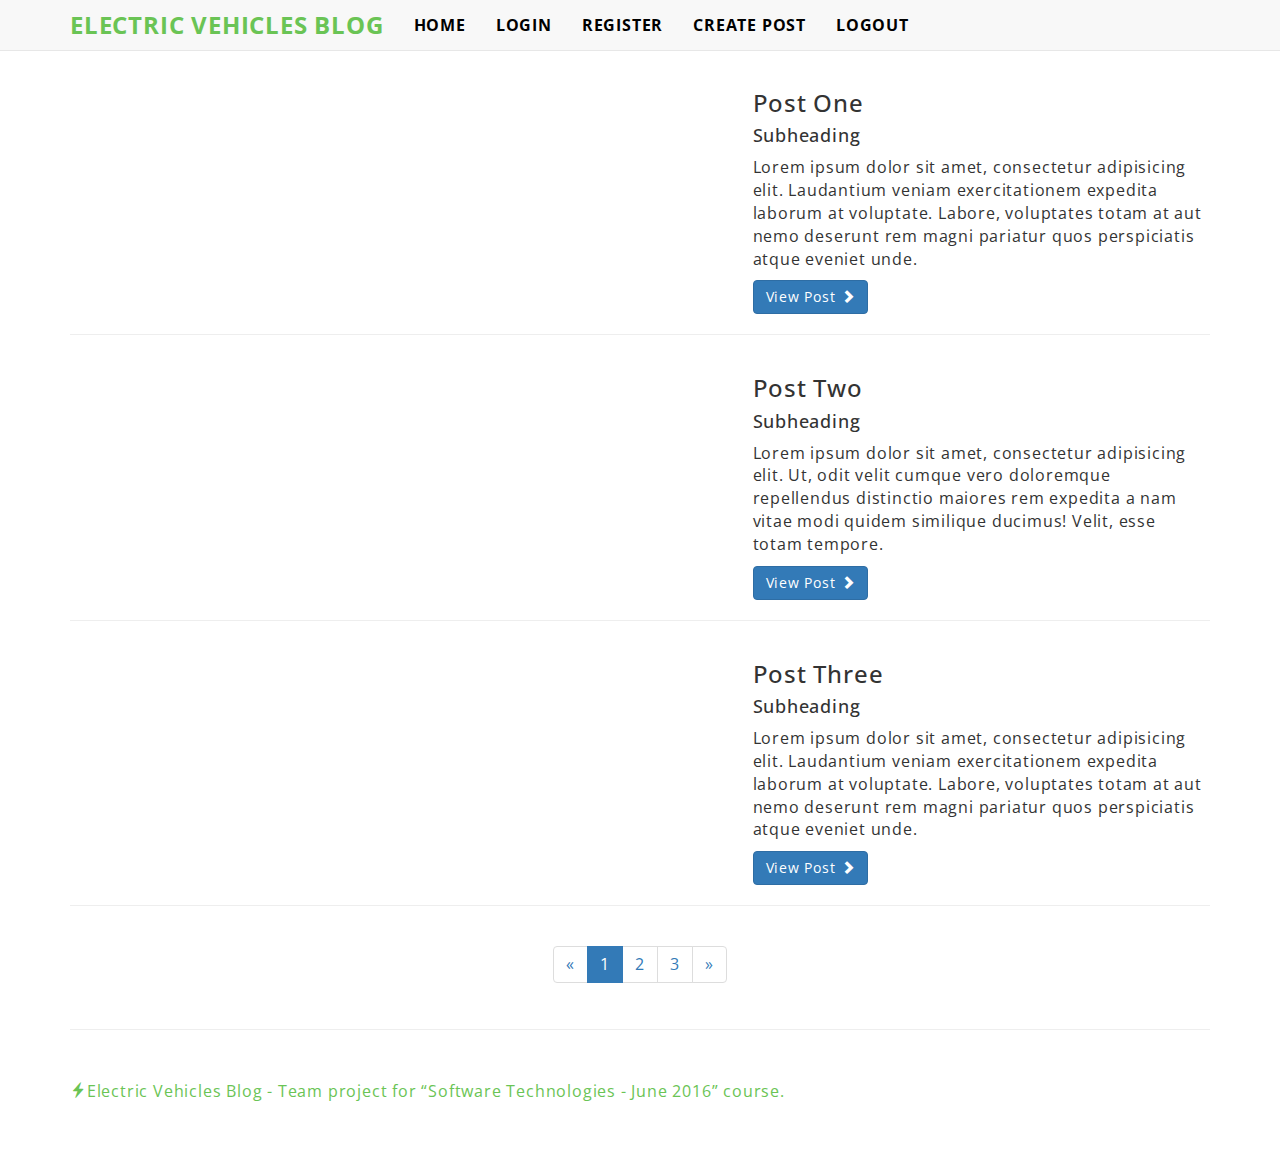
==== index_v2.html @ e5454a8d "version-1-raw-design-concept" ====
<!DOCTYPE html>
<html lang="en">

<head>
    <meta charset="UTF-8">
    <meta name="viewport" content="width=device-width, initial-scale=1.0">
    <meta http-equiv="X-UA-Compatible" content="ie=edge">
    <link rel="stylesheet" href="styles/bootstrap.min.css">
    <link rel="stylesheet" href="styles/style-sass.css">
    <link href="https://fonts.googleapis.com/css?family=Open+Sans" rel="stylesheet">
    <title>Electric Vehicles Blog</title>
</head>

<body>
    <!--Navigation bar-->
    <nav class="navbar navbar-default navbar-fixed-top">
        <div class="container">
            <!-- Brand and toggle get grouped for better mobile display -->
            <div class="navbar-header">
                <button type="button" class="navbar-toggle" data-toggle="collapse" data-target="#bs-example-navbar-collapse-1" aria-expanded="false">
                    <span class="sr-only">Toggle navigation</span>
                    <span class="icon-bar"></span>
                    <span class="icon-bar"></span>
                    <span class="icon-bar"></span>
                </button>
                <a class="navbar-brand" href="#">Electric vehicles blog</a>
            </div>

            <!-- Collect the nav links, forms, and other content for toggling -->
            <div class="collapse navbar-collapse" id="bs-example-navbar-collapse-1">
                <ul class="nav navbar-nav">
                    <li><a href="#">Home</a></li>
                    <li><a href="#">Login</a></li>
                    <li><a href="#">Register</a></li>
                    <li><a href="#">Create Post</a></li>
                    <li><a href="#">Logout</a></li>
                </ul>
            </div>
            <!-- /.navbar-collapse -->
        </div>
        <!-- /.container-fluid -->
    </nav>

    <!-- Page Content -->
    <div class="container">
        <!-- Post One -->
        <div class="row">
            <div class="col-md-7">
                <a href="#">
                    <img class="img-responsive" src="http://placehold.it/700x300" alt="">
                </a>
            </div>
            <div class="col-md-5">
                <h3>Post One</h3>
                <h4>Subheading</h4>
                <p>Lorem ipsum dolor sit amet, consectetur adipisicing elit. Laudantium veniam exercitationem expedita laborum at voluptate. Labore, voluptates totam at aut nemo deserunt rem magni pariatur quos perspiciatis atque eveniet unde.</p>
                <a class="btn btn-primary" href="#">View Post <span class="glyphicon glyphicon-chevron-right"></span></a>
            </div>
        </div>
        <!-- /.row -->

        <hr>

        <!-- Post Two -->
        <div class="row">
            <div class="col-md-7">
                <a href="#">
                    <img class="img-responsive" src="http://placehold.it/700x300" alt="">
                </a>
            </div>
            <div class="col-md-5">
                <h3>Post Two</h3>
                <h4>Subheading</h4>
                <p>Lorem ipsum dolor sit amet, consectetur adipisicing elit. Ut, odit velit cumque vero doloremque repellendus distinctio maiores rem expedita a nam vitae modi quidem similique ducimus! Velit, esse totam tempore.</p>
                <a class="btn btn-primary" href="#">View Post <span class="glyphicon glyphicon-chevron-right"></span></a>
            </div>
        </div>
        <!-- /.row -->
        <hr>
        <!-- Post Three -->
        <div class="row">
            <div class="col-md-7">
                <a href="#">
                    <img class="img-responsive" src="http://placehold.it/700x300" alt="">
                </a>
            </div>
            <div class="col-md-5">
                <h3>Post Three</h3>
                <h4>Subheading</h4>
                <p>Lorem ipsum dolor sit amet, consectetur adipisicing elit. Laudantium veniam exercitationem expedita laborum at voluptate. Labore, voluptates totam at aut nemo deserunt rem magni pariatur quos perspiciatis atque eveniet unde.</p>
                <a class="btn btn-primary" href="#">View Post <span class="glyphicon glyphicon-chevron-right"></span></a>
            </div>
        </div>
        <!-- /.row -->
        <hr>
        <!-- Pagination -->
        <div class="row text-center">
            <div class="col-lg-12">
                <ul class="pagination">
                    <li>
                        <a href="#">&laquo;</a>
                    </li>
                    <li class="active">
                        <a href="#">1</a>
                    </li>
                    <li>
                        <a href="#">2</a>
                    </li>
                    <li>
                        <a href="#">3</a>
                    </li>
                    <li>
                        <a href="#">&raquo;</a>
                    </li>
                </ul>
            </div>
        </div>
        <!-- /.row -->
        <hr>

        <footer>
            <div class="row">
                <div class="col-lg-12">
                    <p><span class="glyphicon glyphicon-flash" aria-hidden="true"></span>Electric Vehicles Blog - Team project for &ldquo;Software Technologies - June 2016&rdquo; course.</p>
                </div>
            </div>
            <!-- /.row -->
        </footer>

    </div>
    <script src="scripts/libs/jquery-3.1.0.min.js"></script>
    <script src="scripts/libs/bootstrap.min.js"></script>
</body>

</html>
---- styles/style-sass.css ----
body {
  padding-top: 70px;
  font-family: 'Open Sans', sans-serif;
  letter-spacing: 0.05em;
  font-size: 16px;
}

body nav .container .navbar-header .navbar-brand {
  color: #6AC455;
  text-transform: uppercase;
  font-weight: bold;
  font-size: 1.5em;
  padding-top: -20px;
}

body nav .container #bs-example-navbar-collapse-1 ul li a {
  font-weight: bold;
  text-transform: uppercase;
  font-size: 1em;
  color: black;
}

body nav .container #bs-example-navbar-collapse-1 ul li a:hover {
  color: #6AC455;
  background-color: #F1F1F1;
}

body footer {
  color: #6AC455;
  margin: 50px 0;
}
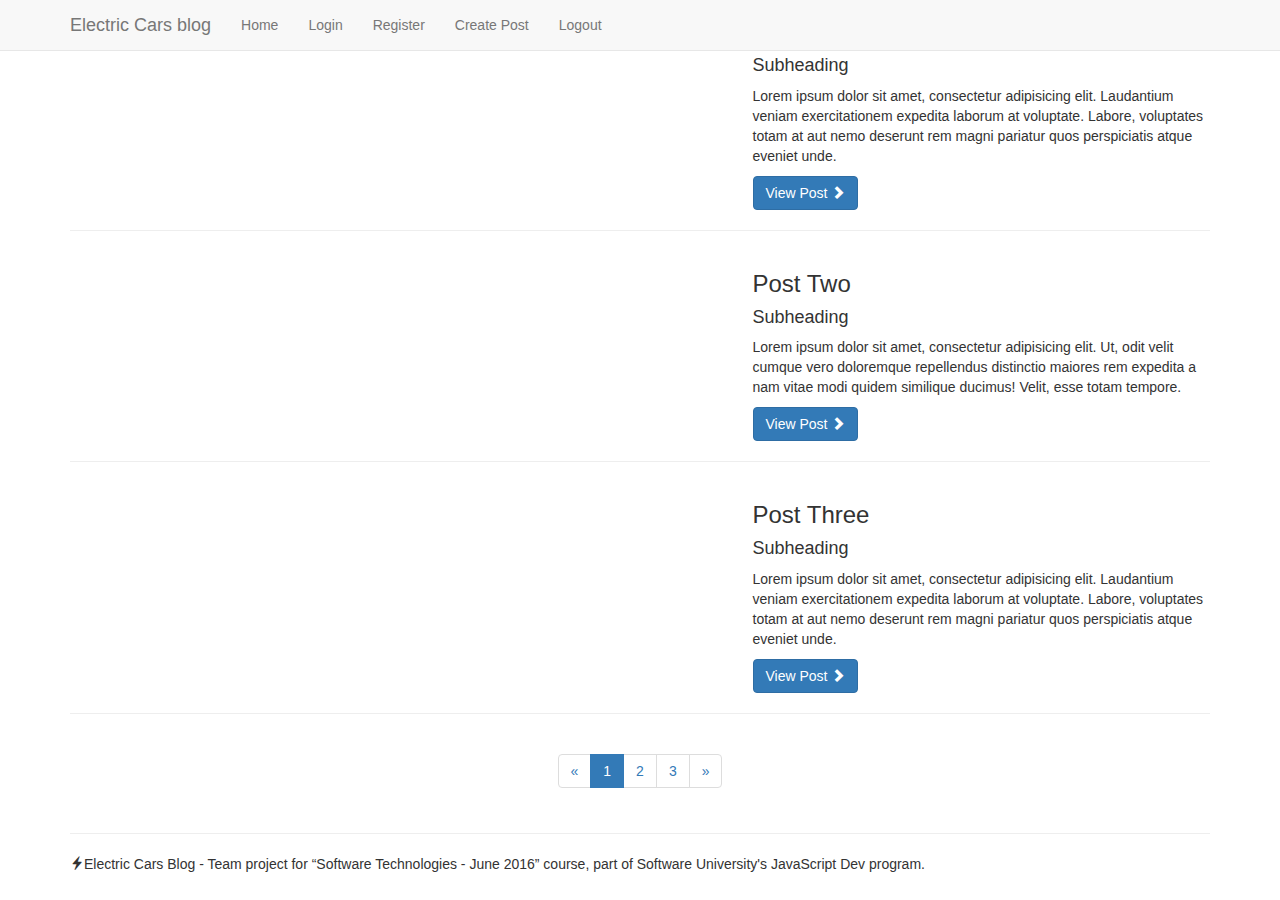
==== commit e9c3fdda: "version-2-basic-functionality" ====
--- a/index_v2.html
+++ b/index_v2.html
@@ -8,7 +8,7 @@
     <link rel="stylesheet" href="styles/bootstrap.min.css">
     <link rel="stylesheet" href="styles/style-sass.css">
     <link href="https://fonts.googleapis.com/css?family=Open+Sans" rel="stylesheet">
-    <title>Electric Vehicles Blog</title>
+    <title>Electric Cars Blog</title>
 </head>
 
 <body>
@@ -23,7 +23,7 @@
                     <span class="icon-bar"></span>
                     <span class="icon-bar"></span>
                 </button>
-                <a class="navbar-brand" href="#">Electric vehicles blog</a>
+                <a class="navbar-brand" href="#">Electric Cars blog</a>
             </div>
 
             <!-- Collect the nav links, forms, and other content for toggling -->
@@ -121,7 +121,7 @@
         <footer>
             <div class="row">
                 <div class="col-lg-12">
-                    <p><span class="glyphicon glyphicon-flash" aria-hidden="true"></span>Electric Vehicles Blog - Team project for &ldquo;Software Technologies - June 2016&rdquo; course.</p>
+                    <p><span class="glyphicon glyphicon-flash" aria-hidden="true"></span>Electric Cars Blog - Team project for &ldquo;Software Technologies - June 2016&rdquo; course, part of Software University's JavaScript Dev program.</p>
                 </div>
             </div>
             <!-- /.row -->
